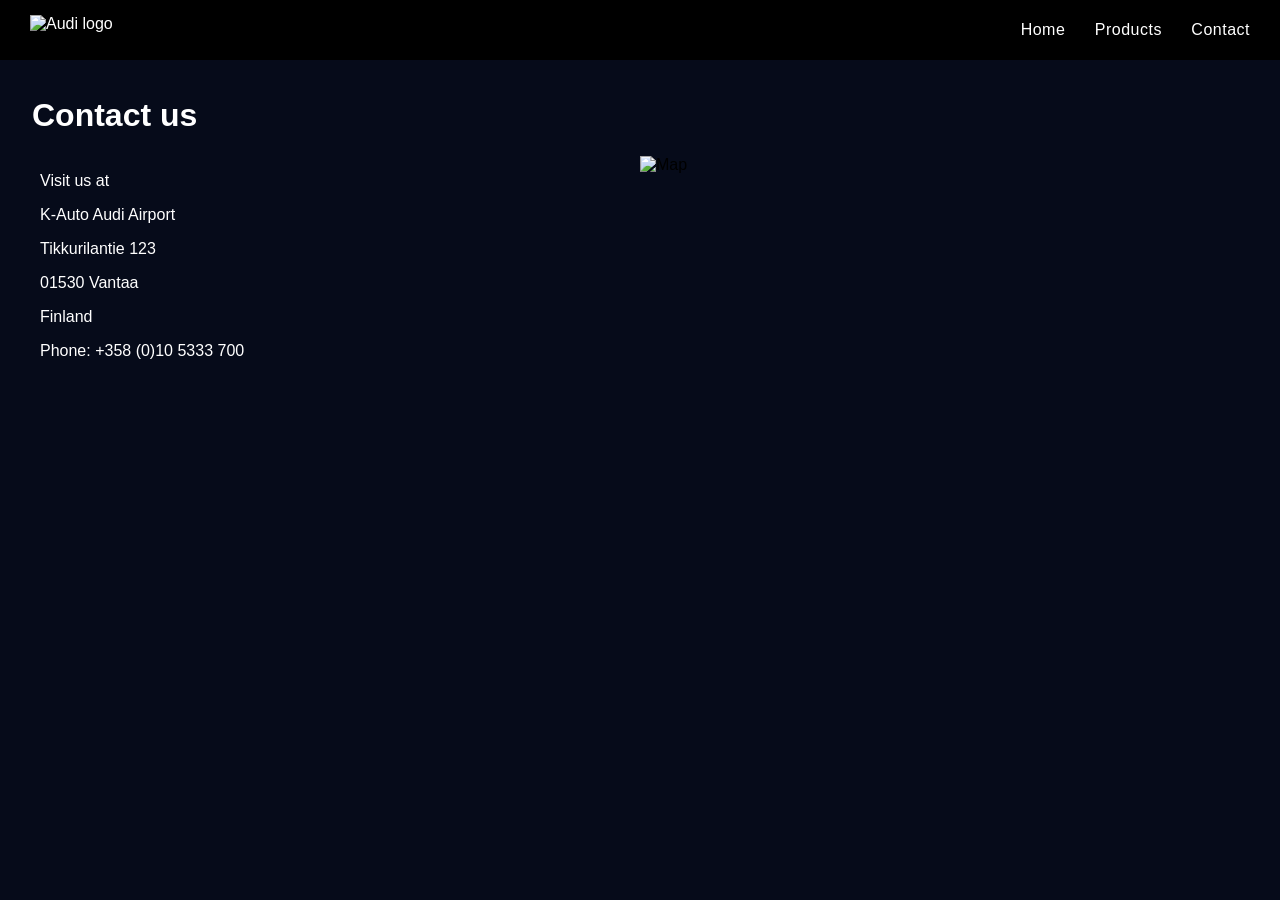
==== contact.html @ 318b3cfd "Audi" ====
<!DOCTYPE html>
<html lang="en">
<head>
    <meta charset="UTF-8">
    <title>My Company</title>
    <link rel="stylesheet" href="css/style.css">
</head>
<body>
    <nav>
        <img src="https://www.nicepng.com/png/full/383-3833441_audi-logo-png-image-background-titanium-ring.png" alt="Audi logo">
        <div>
            <a href="index.html">Home</a>
            <a href="products.html">Products</a>
            <a href="contact.html">Contact</a>
        </div>
    </nav>
    <div class="contact">
    <h1>Contact us</h1>

    <div class="contact-content">

        <div class="contact-text">
            <p>Visit us at</p>
            <p>K-Auto Audi Airport</p>
            <p>Tikkurilantie 123</p>
            <p>01530 Vantaa</p>
            <p>Finland</p>
            <p>Phone: +358 (0)10 5333 700</p>
        </div>

        <div class="contact-map">
            <img src="Image/Map.png" alt="Map">
        </div>

    </div>
</div>
---- css/style.css ----
body {
    font-family: Arial, sans-serif;
    margin: 0;
    background-color: rgb(6, 11, 26);
}

nav {
    background-color: black;
    color: white;
    padding: 15px 30px;
    display: flex;
    justify-content: space-between;
    align-items: center;
}

nav img {
    height: 30px;
    width: auto;
}

nav a {
    color: white;
    margin-left: 25px;
    text-decoration: none;
    font-size: 16px;
    letter-spacing: 0.5px;
}
nav a:hover {
    color: #aaa;
}

main {
    padding: 20px;
    color: #ddd;
}

main h1 {
    margin-top: 2rem;
    margin-bottom: 10px;
    font-size: 3rem;
    color: white;
    text-align: center;
}

main p {
    max-width: 800px;
    margin: 20px auto;
    text-align: center;
    font-size: 1.2rem;
}

main img {
    display: block;
    margin: 20px auto;
    width: 95%;
    height: 666px;
    object-fit: cover;
}

.hero{
    padding-top: 0;
    margin-top: -40px;
}
.hero img{
    width: 100%;
    height: 300px;
    object-fit: cover;
    object-position: center 59%;
    display: block;
}
.hero p{
    color: white;
    text-align: left;
    font-size: 1rem;
    margin: 20px 0;
    text-align: left;
    max-width: 2222px;
}

.products-section {
    display: flex;
    justify-content: space-between;
    gap: 20px;
    padding: 40px;
}

.product-card {
    background-color: #dbd0d0;
    padding: 20px;
    width: 30%;
}


.product-card img {
    width: 100%;
    height: 250px;
    object-fit: cover;
    margin-bottom: 10px;
}

.product-card h2 {
    margin-bottom: 10px;
}

.small-text {
    font-style: italic;
    color: gray;
    margin-bottom: 10px;
}

.contact-content {
    display: flex;
    justify-content: space-between;
    align-items: flex-start;
    padding: 40px;
}
.contact h1{
    color: white;
    text-align: left;
    padding-top: 1rem;
    padding-left: 2rem;
}

.contact-content {
    padding-top: 0;
}

.contact-text {
    width: 40%;
    color: white;
}

.contact-map {
    width: 50%;
}

.contact-map img {
    width: 100%;
    height: 400px;
    object-fit: cover;
}
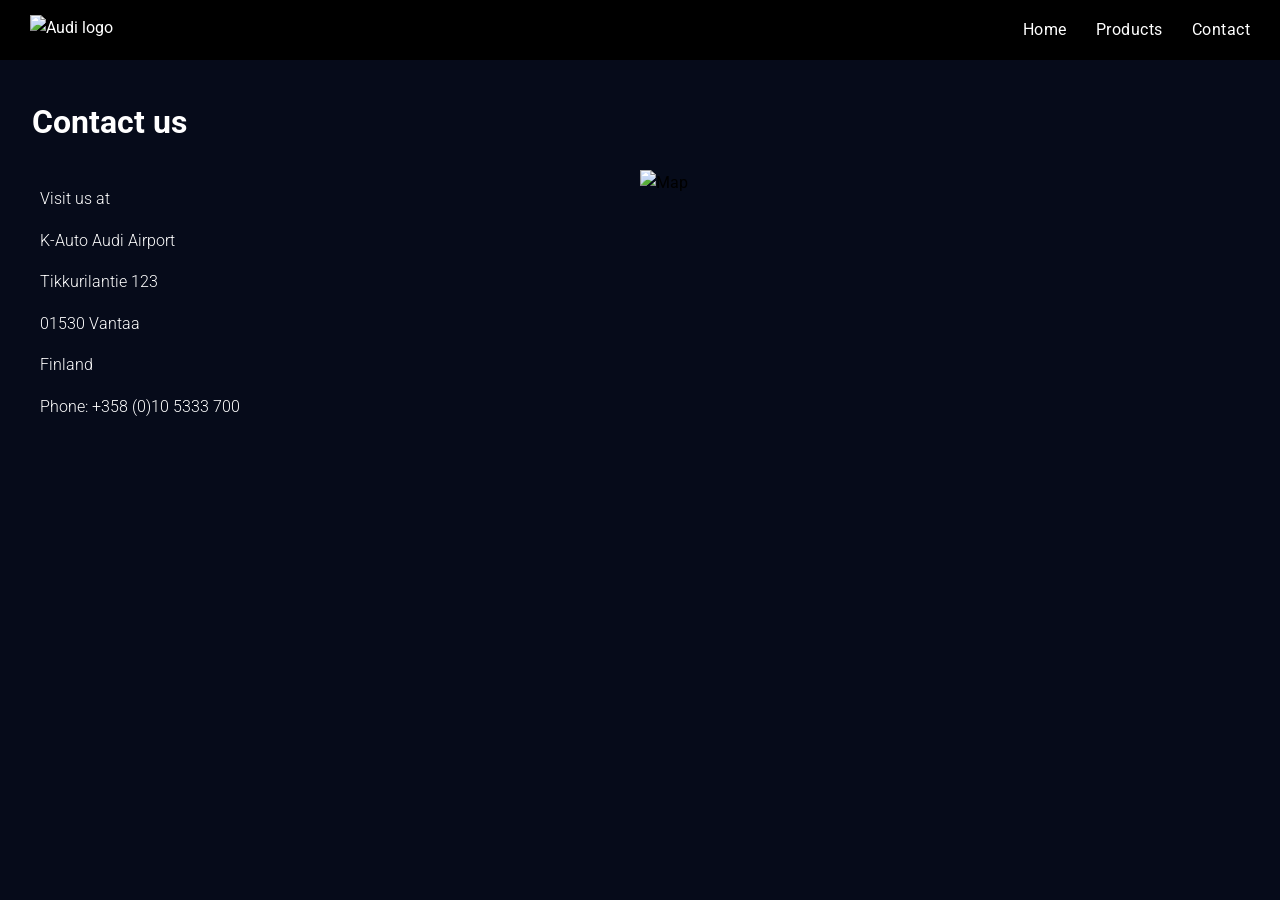
==== commit cc254082: "Audi" ====
--- a/contact.html
+++ b/contact.html
@@ -2,7 +2,11 @@
 <html lang="en">
 <head>
     <meta charset="UTF-8">
-    <title>My Company</title>
+    <title></title>
+    <link rel="preconnect" href="https://fonts.googleapis.com">
+    <link rel="preconnect" href="https://fonts.gstatic.com" crossorigin>
+    <link href="https://fonts.googleapis.com/css2?family=Roboto:ital,wght@0,100..900;1,100..900&display=swap" rel="stylesheet">
+
     <link rel="stylesheet" href="css/style.css">
 </head>
 <body>
@@ -33,4 +37,6 @@
         </div>
 
     </div>
-</div>+</div>
+</body>
+</html>
--- a/css/style.css
+++ b/css/style.css
@@ -1,5 +1,7 @@
 body {
-    font-family: Arial, sans-serif;
+    line-height: 1.6;
+    font-family: 'Roboto', Arial, sans-serif;
+    font-weight: 100;
     margin: 0;
     background-color: rgb(6, 11, 26);
 }
@@ -102,12 +104,6 @@
     margin-bottom: 10px;
 }
 
-.small-text {
-    font-style: italic;
-    color: gray;
-    margin-bottom: 10px;
-}
-
 .contact-content {
     display: flex;
     justify-content: space-between;
@@ -138,4 +134,16 @@
     width: 100%;
     height: 400px;
     object-fit: cover;
-}+}
+
+body {
+    font-weight: 400;
+}
+
+h1, h2 {
+    font-weight: 700;
+}
+
+p {
+    font-weight: 300;
+}
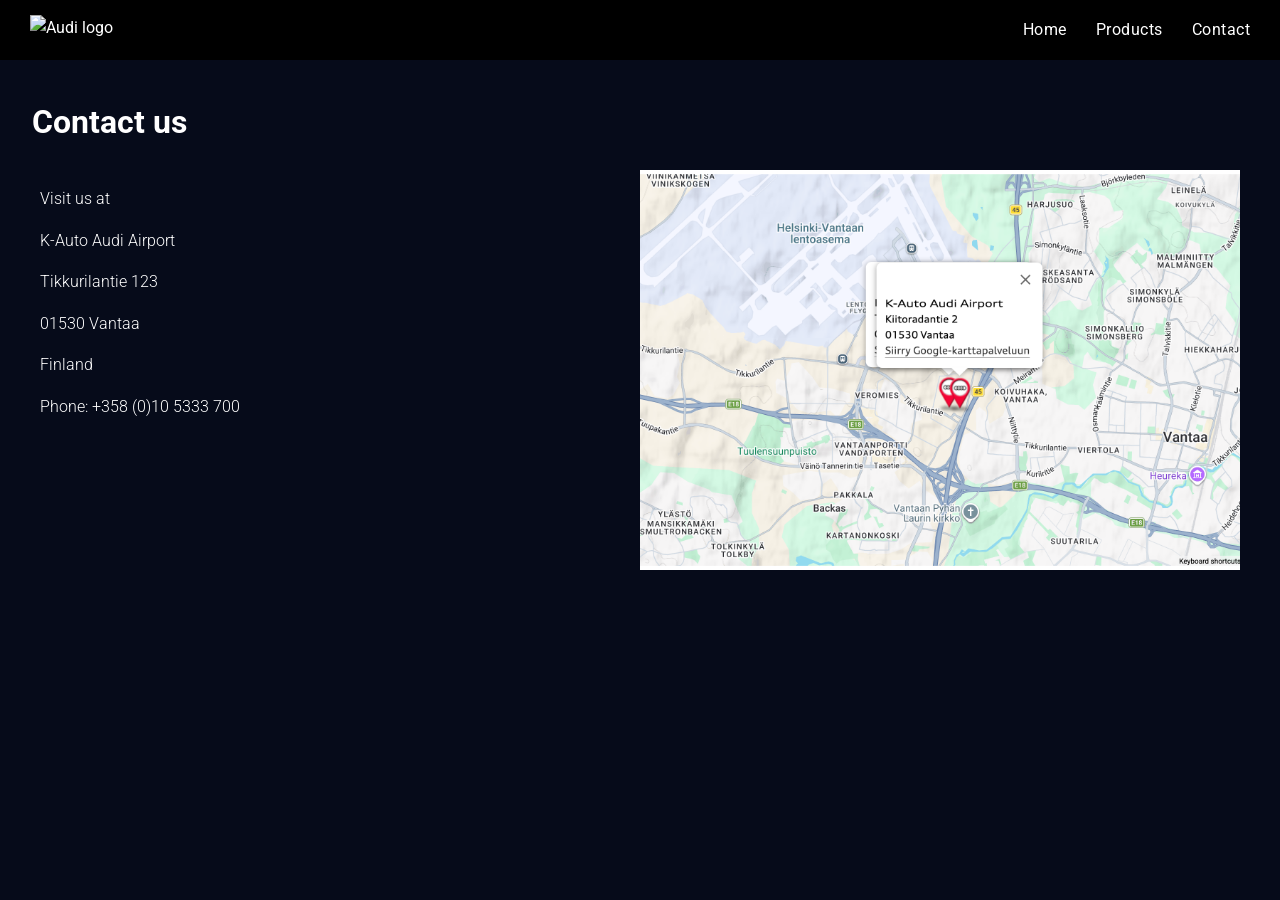
==== commit 81d1d905: "Audi" ====
--- a/contact.html
+++ b/contact.html
@@ -31,11 +31,9 @@
             <p>Finland</p>
             <p>Phone: +358 (0)10 5333 700</p>
         </div>
-
         <div class="contact-map">
-            <img src="Image/Map.png" alt="Map">
+        <img src="image/Map.png" alt="Map">
         </div>
-
     </div>
 </div>
 </body>
